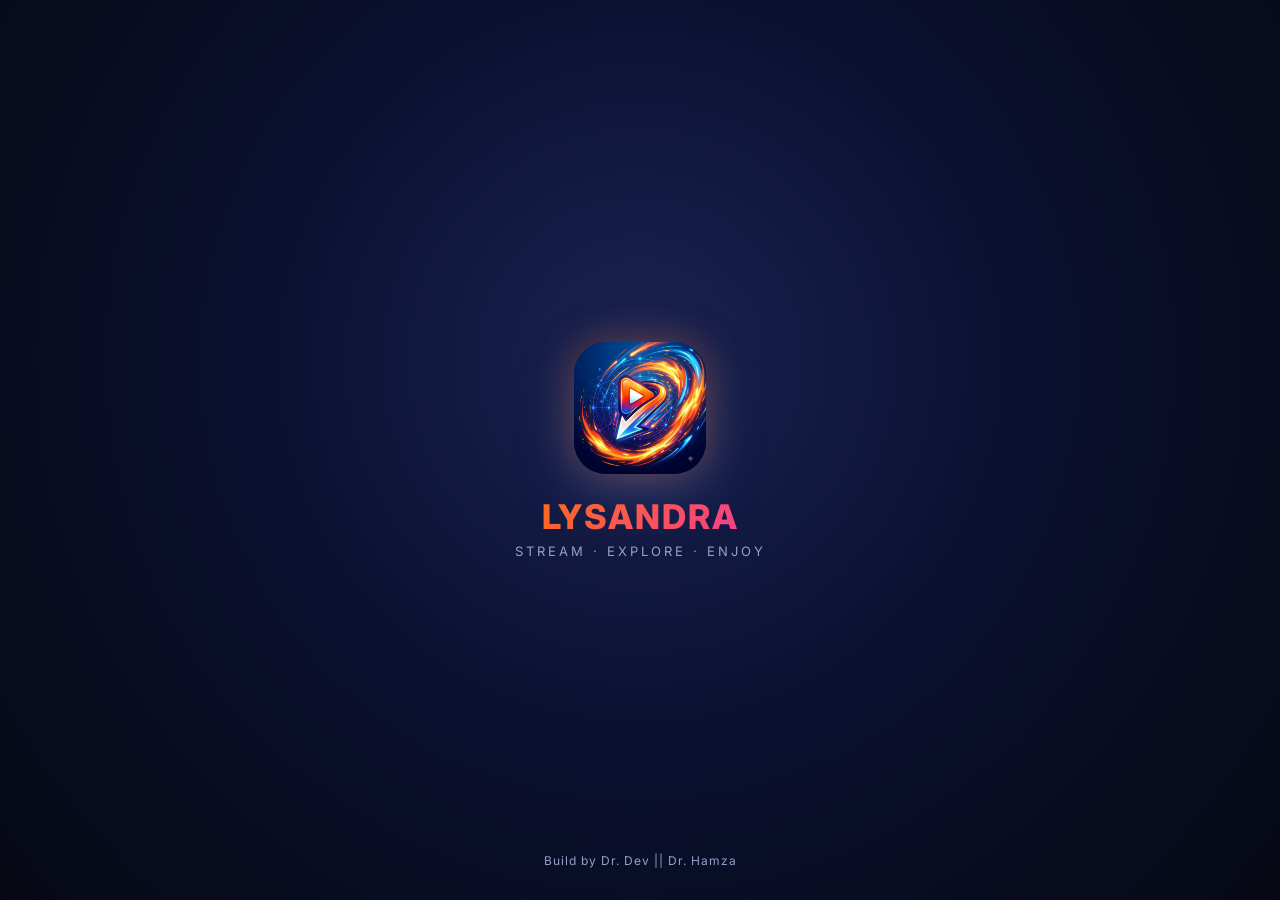
==== frontend/index.html @ d31586c7 "Move frontend and backend folders to root directory" ====
<!DOCTYPE html>
<html lang="en">
<head>
  <meta charset="UTF-8" />
  <meta name="viewport" content="width=device-width, initial-scale=1, viewport-fit=cover" />
  <meta name="theme-color" content="#060913" />
  <meta name="description" content="Lysandra — Stream movies and series in HD." />
  <title>Lysandra</title>
  <link rel="icon" href="assets/icon.png" />
  <link rel="preconnect" href="https://fonts.googleapis.com" />
  <link rel="preconnect" href="https://fonts.gstatic.com" crossorigin />
  <link href="https://fonts.googleapis.com/css2?family=Inter:wght@400;500;600;700;800&display=swap" rel="stylesheet" />
  <link rel="stylesheet" href="css/main.css" />
</head>
<body>

  <!-- ========== SPLASH ========== -->
  <div id="splash">
    <img class="splash-logo" src="assets/icon.png" alt="Lysandra" />
    <div class="splash-name">LYSANDRA</div>
    <div class="splash-tagline">Stream · Explore · Enjoy</div>
    <div class="splash-builder">Build by Dr. Dev || Dr. Hamza</div>
  </div>

  <!-- ========== TOP BAR ========== -->
  <header id="topbar">
    <button class="icon-btn" id="btnMenu" aria-label="Menu">
      <svg viewBox="0 0 24 24" fill="none" stroke="currentColor" stroke-width="2" stroke-linecap="round"><path d="M3 6h18M3 12h18M3 18h18"/></svg>
    </button>
    <div class="brand">LYSANDRA</div>
    <div class="spacer"></div>
    <div id="searchWrap">
      <svg class="search-icon" viewBox="0 0 24 24" fill="none" stroke="currentColor" stroke-width="2" stroke-linecap="round"><circle cx="11" cy="11" r="7"/><path d="m21 21-4.3-4.3"/></svg>
      <input id="searchInput" type="search" placeholder="Search movies, series…" autocomplete="off" />
    </div>
  </header>

  <!-- ========== DRAWER ========== -->
  <div id="drawerBackdrop"></div>
  <aside id="drawer" aria-hidden="true">
    <div class="drawer-head">
      <img src="assets/icon.png" alt="Lysandra" />
      <div>
        <div class="title">Lysandra</div>
        <div class="sub">PREMIUM STREAMING</div>
      </div>
    </div>
    <nav class="drawer-nav" id="drawerNav"><!-- filled by drawer.js --></nav>
    <div class="drawer-foot" id="drawerFoot"></div>
  </aside>

  <!-- ========== MAIN ========== -->
  <main>
    <section id="carouselSection">
      <div class="carousel-track" id="carouselTrack"></div>
    </section>

    <section>
      <div class="tabs" id="tabs">
        <button class="tab active" data-kind="bollywood">Bollywood</button>
        <button class="tab" data-kind="hollywood">Hollywood</button>
        <button class="tab" data-kind="serials">Series</button>
      </div>
      <div class="section-title" id="sectionTitle">Bollywood</div>
      <div class="grid" id="grid"></div>
      <div class="loader hidden" id="loader"></div>
      <div id="sentinel" style="height:1px;"></div>
    </section>

    <footer>
      <div class="brand-line">Build by Dr. Dev || Dr. Hamza</div>
      <div id="footerCopy"></div>
    </footer>
  </main>

  <!-- ========== MODALS ========== -->
  <div id="modalBackdrop"></div>

  <div id="detailModal" role="dialog" aria-modal="true">
    <div class="detail-hero">
      <img id="dmPoster" alt="" />
      <button class="detail-close" id="dmClose" aria-label="Close">
        <svg viewBox="0 0 24 24" fill="none" stroke="currentColor" stroke-width="2" stroke-linecap="round"><path d="M6 6l12 12M18 6 6 18"/></svg>
      </button>
    </div>
    <div class="detail-body">
      <div class="detail-title" id="dmTitle"></div>
      <div class="detail-meta" id="dmMeta"></div>
      <div class="detail-desc" id="dmDesc"></div>
      <button class="play-btn" id="dmPlay">
        <svg viewBox="0 0 24 24" fill="currentColor"><path d="M8 5v14l11-7z"/></svg>
        Play Now
      </button>
    </div>
  </div>

  <div id="formatDialog" role="dialog" aria-modal="true">
    <div class="dialog-head">
      <div class="title">Select Player</div>
      <button class="icon-btn" id="fmClose" aria-label="Close">
        <svg viewBox="0 0 24 24" fill="none" stroke="currentColor" stroke-width="2" stroke-linecap="round"><path d="M6 6l12 12M18 6 6 18"/></svg>
      </button>
    </div>
    <div class="dialog-body" id="fmList"></div>
  </div>

  <div id="playerModal" aria-hidden="true">
    <button class="player-close" id="pmClose" aria-label="Close">
      <svg viewBox="0 0 24 24" fill="none" stroke="currentColor" stroke-width="2" stroke-linecap="round"><path d="M6 6l12 12M18 6 6 18"/></svg>
    </button>
    <div id="pmHost" style="width:100%;height:100%;"></div>
  </div>

  <div id="pageView" aria-hidden="true">
    <div class="page-content" id="pageContent"></div>
  </div>

  <div id="dialogLayer"></div>
  <div id="toast"></div>

  <!-- ========== SCRIPTS ========== -->
  <script src="config.js"></script>
  <script src="js/session.js"></script>
  <script src="js/api.js"></script>
  <script src="js/history.js"></script>
  <script src="js/drawer.js"></script>
  <script src="js/splash.js"></script>
  <script src="js/carousel.js"></script>
  <script src="js/tabs.js"></script>
  <script src="js/movie.js"></script>
  <script src="js/player.js"></script>
  <script src="js/search.js"></script>
  <script src="js/pages.js"></script>
  <script src="js/dialogs.js"></script>
  <script src="js/main.js"></script>
</body>
</html>
---- frontend/css/main.css ----
/* ============================================================
   LYSANDRA — main.css
   Palette derived from assets/icon.png:
     bg        #060913 → #0B1030
     blue      #3B82F6
     orange    #FF6B1A
     spark     #FFD166
     hot-pink  #F43F8E
   ============================================================ */

:root {
  --bg-0: #060913;
  --bg-1: #0B1030;
  --bg-2: #131A3D;
  --card: rgba(255, 255, 255, 0.04);
  --card-border: rgba(255, 255, 255, 0.08);
  --text: #EDF1FF;
  --text-dim: #94A0C7;
  --blue: #3B82F6;
  --orange: #FF6B1A;
  --spark: #FFD166;
  --pink: #F43F8E;
  --grad-hot: linear-gradient(135deg, #FF6B1A 0%, #F43F8E 100%);
  --grad-cool: linear-gradient(135deg, #3B82F6 0%, #8B5CF6 100%);
  --radius: 16px;
  --radius-lg: 22px;
  --shadow-glow: 0 0 40px rgba(255, 107, 26, 0.35);
  --font: "Inter", -apple-system, "Segoe UI", Roboto, sans-serif;
}

@media (prefers-reduced-motion: reduce) {
  * { animation-duration: 0.001ms !important; transition-duration: 0.001ms !important; }
}

* { box-sizing: border-box; }

html, body {
  margin: 0; padding: 0;
  background: radial-gradient(1200px 800px at 70% -10%, #1A2352 0%, var(--bg-1) 45%, var(--bg-0) 100%) fixed;
  color: var(--text);
  font-family: var(--font);
  -webkit-font-smoothing: antialiased;
  min-height: 100%;
  overflow-x: hidden;
}

a { color: var(--spark); text-decoration: none; }
button { font-family: inherit; cursor: pointer; border: none; background: none; color: inherit; }
img { display: block; max-width: 100%; }

/* ---------- Scrollbar ---------- */
::-webkit-scrollbar { width: 8px; height: 8px; }
::-webkit-scrollbar-thumb { background: rgba(255,255,255,0.12); border-radius: 8px; }
::-webkit-scrollbar-thumb:hover { background: rgba(255,255,255,0.2); }

/* ---------- Utility ---------- */
.hidden { display: none !important; }
.container { width: 100%; max-width: 1400px; margin: 0 auto; padding: 0 16px; }
.glass {
  background: var(--card);
  border: 1px solid var(--card-border);
  backdrop-filter: blur(18px);
  -webkit-backdrop-filter: blur(18px);
}

/* ============================================================
   SPLASH
   ============================================================ */
#splash {
  position: fixed; inset: 0; z-index: 9999;
  display: flex; flex-direction: column; align-items: center; justify-content: center;
  background: radial-gradient(circle at 50% 40%, #1A2352 0%, var(--bg-1) 45%, var(--bg-0) 100%);
  transition: opacity 0.6s ease, visibility 0.6s ease;
}
#splash.fade-out { opacity: 0; visibility: hidden; }

.splash-logo {
  width: 132px; height: 132px; border-radius: 32px;
  box-shadow: var(--shadow-glow), 0 20px 60px rgba(59,130,246,0.25);
  animation: splashPop 1.1s cubic-bezier(.2,.9,.25,1.2) forwards, float 3.2s ease-in-out 1.1s infinite;
  transform: scale(0.4); opacity: 0;
}
@keyframes splashPop {
  0% { transform: scale(0.4); opacity: 0; }
  60% { transform: scale(1.06); opacity: 1; }
  100% { transform: scale(1); opacity: 1; }
}
@keyframes float {
  0%,100% { transform: translateY(0); }
  50% { transform: translateY(-8px); }
}

.splash-name {
  margin-top: 22px;
  font-size: 34px; font-weight: 800; letter-spacing: 2px;
  background: var(--grad-hot);
  -webkit-background-clip: text; background-clip: text;
  color: transparent;
  opacity: 0; animation: fadeUp .6s .5s forwards;
}
.splash-tagline {
  margin-top: 6px; color: var(--text-dim); font-size: 13px; letter-spacing: 3px; text-transform: uppercase;
  opacity: 0; animation: fadeUp .6s .7s forwards;
}
.splash-builder {
  position: absolute; bottom: 32px;
  color: var(--text-dim); font-size: 12px; letter-spacing: 1px;
  opacity: 0; animation: fadeUp .6s 1s forwards;
}
@keyframes fadeUp { from { opacity: 0; transform: translateY(8px);} to { opacity: 1; transform: translateY(0);} }

/* ============================================================
   TOP BAR
   ============================================================ */
#topbar {
  position: fixed; top: 0; left: 0; right: 0; height: 58px; z-index: 100;
  display: flex; align-items: center; gap: 12px; padding: 0 14px;
  background: rgba(6, 9, 19, 0.65);
  backdrop-filter: blur(18px);
  -webkit-backdrop-filter: blur(18px);
  border-bottom: 1px solid rgba(255,255,255,0.05);
  transform: translateY(-100%);
  transition: transform .35s ease;
}
#topbar.show { transform: translateY(0); }
#topbar .brand { font-weight: 800; letter-spacing: 1px;
  background: var(--grad-hot); -webkit-background-clip: text; background-clip: text; color: transparent; }
#topbar .spacer { flex: 1; }

.icon-btn {
  width: 40px; height: 40px; border-radius: 12px;
  display: grid; place-items: center;
  background: rgba(255,255,255,0.05);
  border: 1px solid rgba(255,255,255,0.07);
  transition: background .2s;
}
.icon-btn:hover { background: rgba(255,255,255,0.1); }
.icon-btn svg { width: 20px; height: 20px; }

/* Search in topbar */
#searchWrap { flex: 1; max-width: 480px; position: relative; }
#searchInput {
  width: 100%; height: 40px; padding: 0 40px 0 40px;
  border-radius: 12px;
  background: rgba(255,255,255,0.05);
  border: 1px solid rgba(255,255,255,0.07);
  color: var(--text); font-size: 14px; outline: none;
  transition: border-color .2s, background .2s;
}
#searchInput:focus { border-color: var(--orange); background: rgba(255,255,255,0.08); }
#searchWrap .search-icon {
  position: absolute; left: 12px; top: 50%; transform: translateY(-50%);
  width: 18px; height: 18px; color: var(--text-dim);
}

/* ============================================================
   DRAWER
   ============================================================ */
#drawerBackdrop {
  position: fixed; inset: 0; z-index: 200;
  background: rgba(0,0,0,0.55);
  opacity: 0; visibility: hidden; transition: opacity .3s, visibility .3s;
}
#drawerBackdrop.open { opacity: 1; visibility: visible; }

#drawer {
  position: fixed; top: 0; left: 0; bottom: 0; z-index: 201;
  width: min(320px, 84vw);
  background: linear-gradient(180deg, #0B1030 0%, #060913 100%);
  border-right: 1px solid rgba(255,255,255,0.06);
  transform: translateX(-100%);
  transition: transform .35s cubic-bezier(.2,.9,.25,1);
  display: flex; flex-direction: column;
}
#drawer.open { transform: translateX(0); }

.drawer-head {
  padding: 22px 20px; display: flex; align-items: center; gap: 12px;
  border-bottom: 1px solid rgba(255,255,255,0.05);
}
.drawer-head img { width: 44px; height: 44px; border-radius: 12px; }
.drawer-head .title { font-weight: 700; font-size: 18px; }
.drawer-head .sub { color: var(--text-dim); font-size: 11px; letter-spacing: 1px; }

.drawer-nav { flex: 1; overflow-y: auto; padding: 12px 8px; }
.drawer-nav .item {
  display: flex; align-items: center; gap: 14px;
  padding: 12px 14px; border-radius: 12px;
  color: var(--text); font-size: 15px;
  transition: background .2s, transform .2s;
}
.drawer-nav .item:hover { background: rgba(255,255,255,0.06); transform: translateX(2px); }
.drawer-nav .item svg { width: 20px; height: 20px; color: var(--text-dim); flex-shrink: 0; }
.drawer-nav .item.highlight {
  background: linear-gradient(90deg, rgba(255,107,26,0.16), rgba(244,63,142,0.08));
  border: 1px solid rgba(255,107,26,0.28);
}
.drawer-nav .item.highlight svg { color: var(--orange); }
.drawer-nav .divider {
  height: 1px; background: rgba(255,255,255,0.05); margin: 8px 12px;
}
.drawer-foot {
  padding: 16px 20px; border-top: 1px solid rgba(255,255,255,0.05);
  color: var(--text-dim); font-size: 11px; line-height: 1.5;
}

/* ============================================================
   MAIN LAYOUT
   ============================================================ */
main { padding-top: 58px; padding-bottom: 90px; min-height: 100vh; }

#carouselSection { padding: 16px 0 8px; transition: opacity .3s; }

/* Carousel — auto-scroll, click-to-open, sticky on scroll */
.carousel-track {
  display: flex; gap: 12px; overflow-x: auto;
  scroll-snap-type: x mandatory;
  scroll-behavior: smooth;
  padding: 6px 16px 16px;
  scrollbar-width: none;
}
.carousel-track::-webkit-scrollbar { display: none; }

.carousel-slide {
  flex: 0 0 auto; width: 320px; height: 180px;
  border-radius: var(--radius-lg); overflow: hidden;
  scroll-snap-align: center; cursor: pointer; position: relative;
  border: 1px solid rgba(255,255,255,0.06);
  box-shadow: 0 12px 30px rgba(0,0,0,0.35);
  transition: transform .35s ease, box-shadow .35s ease;
}
.carousel-slide:hover { transform: scale(1.03); box-shadow: 0 16px 40px rgba(255,107,26,0.25); }
.carousel-slide img { width: 100%; height: 100%; object-fit: cover; }
.carousel-slide::after {
  content: ""; position: absolute; inset: 0;
  background: linear-gradient(180deg, transparent 40%, rgba(6,9,19,0.85) 100%);
  pointer-events: none;
}
@media (max-width: 640px) {
  .carousel-slide { width: 84vw; height: 46vw; max-height: 220px; }
}

/* Sticky state: shrink into a slim bar just below the topbar */
#carouselSection.sticky {
  position: fixed; top: 58px; left: 0; right: 0; z-index: 90;
  background: rgba(6,9,19,0.72);
  backdrop-filter: blur(16px);
  -webkit-backdrop-filter: blur(16px);
  border-bottom: 1px solid rgba(255,255,255,0.06);
  padding: 8px 0;
  transform: translateY(0);
  animation: slideDown .3s ease;
}
#carouselSection.sticky .carousel-track { padding: 0 16px; }
#carouselSection.sticky .carousel-slide { width: 220px; height: 110px; }
@keyframes slideDown { from { transform: translateY(-12px); opacity: 0; } to { transform: translateY(0); opacity: 1; } }

/* ---------- Tabs ---------- */
.tabs {
  display: flex; gap: 8px; padding: 6px 16px 12px;
  overflow-x: auto; scrollbar-width: none;
}
.tabs::-webkit-scrollbar { display: none; }
.tab {
  padding: 9px 18px; border-radius: 999px;
  background: rgba(255,255,255,0.05);
  border: 1px solid rgba(255,255,255,0.07);
  font-size: 13px; font-weight: 600; letter-spacing: 0.3px;
  white-space: nowrap; transition: all .25s;
}
.tab:hover { background: rgba(255,255,255,0.09); }
.tab.active {
  background: var(--grad-hot); border-color: transparent; color: #fff;
  box-shadow: 0 8px 20px rgba(255,107,26,0.35);
}

/* ---------- Grid ---------- */
.section-title {
  padding: 4px 16px 8px;
  font-size: 15px; font-weight: 700; letter-spacing: 0.4px;
  color: var(--text); opacity: 0.9;
}
.grid {
  display: grid; gap: 12px; padding: 0 16px 24px;
  grid-template-columns: repeat(auto-fill, minmax(140px, 1fr));
}
@media (min-width: 640px) { .grid { grid-template-columns: repeat(auto-fill, minmax(160px, 1fr)); } }
@media (min-width: 1024px) { .grid { grid-template-columns: repeat(auto-fill, minmax(180px, 1fr)); } }

.card {
  position: relative; border-radius: var(--radius); overflow: hidden;
  background: var(--card); border: 1px solid var(--card-border);
  transition: transform .25s, box-shadow .25s, border-color .25s;
  cursor: pointer; animation: cardIn .35s ease both;
}
@keyframes cardIn { from { opacity: 0; transform: translateY(10px); } to { opacity: 1; transform: none; } }
.card:hover { transform: translateY(-4px); border-color: rgba(255,107,26,0.45); box-shadow: 0 16px 32px rgba(0,0,0,0.5); }

.card-poster { position: relative; aspect-ratio: 2/3; overflow: hidden; background: #0f1533; }
.card-poster img { width: 100%; height: 100%; object-fit: cover; transition: transform .35s; }
.card:hover .card-poster img { transform: scale(1.06); }

.card-rating {
  position: absolute; top: 8px; right: 8px;
  padding: 3px 8px; border-radius: 999px;
  background: rgba(6,9,19,0.75); backdrop-filter: blur(6px);
  font-size: 11px; font-weight: 700; color: var(--spark);
  display: flex; align-items: center; gap: 3px;
}
.card-rating svg { width: 11px; height: 11px; }

.card-meta { padding: 8px 10px 10px; }
.card-title {
  font-size: 13px; font-weight: 600; line-height: 1.25;
  display: -webkit-box; -webkit-line-clamp: 2; -webkit-box-orient: vertical;
  overflow: hidden; min-height: 33px;
}
.card-year { font-size: 11px; color: var(--text-dim); margin-top: 3px; }

/* Skeleton */
.skeleton {
  background: linear-gradient(90deg, rgba(255,255,255,0.03) 0%, rgba(255,255,255,0.08) 50%, rgba(255,255,255,0.03) 100%);
  background-size: 200% 100%; animation: shimmer 1.4s infinite;
  border-radius: var(--radius);
}
@keyframes shimmer { 0% { background-position: 200% 0; } 100% { background-position: -200% 0; } }
.skeleton.card-sk { aspect-ratio: 2/3; }

/* ============================================================
   MODAL / DETAIL
   ============================================================ */
#modalBackdrop {
  position: fixed; inset: 0; z-index: 300;
  background: rgba(0,0,0,0.75);
  opacity: 0; visibility: hidden; transition: opacity .3s, visibility .3s;
}
#modalBackdrop.open { opacity: 1; visibility: visible; }

#detailModal {
  position: fixed; z-index: 301;
  left: 50%; top: 50%; transform: translate(-50%, -50%) scale(0.94);
  width: min(920px, 94vw); max-height: 92vh; overflow-y: auto;
  border-radius: var(--radius-lg);
  background: linear-gradient(180deg, #0B1030 0%, #060913 100%);
  border: 1px solid rgba(255,255,255,0.08);
  opacity: 0; visibility: hidden;
  transition: opacity .3s, transform .3s, visibility .3s;
}
#detailModal.open { opacity: 1; visibility: visible; transform: translate(-50%, -50%) scale(1); }

.detail-hero { position: relative; aspect-ratio: 16/8; overflow: hidden; border-radius: var(--radius-lg) var(--radius-lg) 0 0; }
.detail-hero img { width: 100%; height: 100%; object-fit: cover; }
.detail-hero::after {
  content: ""; position: absolute; inset: 0;
  background: linear-gradient(180deg, transparent 30%, rgba(6,9,19,0.95) 100%);
}
.detail-close {
  position: absolute; top: 12px; right: 12px; z-index: 2;
  width: 36px; height: 36px; border-radius: 10px;
  background: rgba(0,0,0,0.55); display: grid; place-items: center;
}
.detail-body { padding: 18px 22px 26px; }
.detail-title { font-size: 24px; font-weight: 800; letter-spacing: 0.3px; }
.detail-meta { display: flex; gap: 10px; flex-wrap: wrap; margin-top: 8px; color: var(--text-dim); font-size: 12px; }
.detail-meta .chip {
  padding: 4px 10px; border-radius: 999px; background: rgba(255,255,255,0.06);
  border: 1px solid rgba(255,255,255,0.06);
}
.detail-desc { margin-top: 14px; color: #C7CFE9; font-size: 14px; line-height: 1.6; }

.play-btn {
  margin-top: 18px;
  display: inline-flex; align-items: center; gap: 10px;
  padding: 12px 26px; border-radius: 999px;
  background: var(--grad-hot); color: #fff; font-weight: 700; letter-spacing: 0.4px;
  box-shadow: 0 10px 26px rgba(255,107,26,0.4);
  transition: transform .2s, box-shadow .2s;
}
.play-btn:hover { transform: translateY(-2px); box-shadow: 0 14px 30px rgba(255,107,26,0.55); }
.play-btn svg { width: 18px; height: 18px; }

/* ---------- Player format picker ---------- */
#formatDialog {
  position: fixed; z-index: 401;
  left: 50%; top: 50%; transform: translate(-50%, -50%) scale(0.94);
  width: min(440px, 92vw);
  border-radius: var(--radius-lg);
  background: #0B1030; border: 1px solid rgba(255,255,255,0.08);
  opacity: 0; visibility: hidden; transition: all .25s;
}
#formatDialog.open { opacity: 1; visibility: visible; transform: translate(-50%, -50%) scale(1); }
.format-item {
  display: flex; align-items: center; justify-content: space-between;
  padding: 14px 18px; border-radius: 14px;
  background: rgba(255,255,255,0.04); border: 1px solid rgba(255,255,255,0.06);
  margin-bottom: 10px; cursor: pointer; transition: all .2s;
}
.format-item:hover { background: rgba(255,255,255,0.08); border-color: rgba(255,107,26,0.4); }
.format-badge {
  font-size: 10px; padding: 3px 8px; border-radius: 999px; font-weight: 700;
  background: var(--grad-cool); color: #fff; letter-spacing: 0.6px;
}
.format-badge.m3u8 { background: var(--grad-hot); }

/* ---------- Player fullscreen ---------- */
#playerModal {
  position: fixed; inset: 0; z-index: 500;
  background: #000; display: flex; align-items: center; justify-content: center;
  opacity: 0; visibility: hidden; transition: opacity .3s, visibility .3s;
}
#playerModal.open { opacity: 1; visibility: visible; }
#playerModal video, #playerModal iframe {
  width: 100%; height: 100%; border: 0; background: #000;
}
.player-close {
  position: absolute; top: 14px; right: 14px; z-index: 2;
  width: 42px; height: 42px; border-radius: 12px;
  background: rgba(255,255,255,0.1); backdrop-filter: blur(8px);
  display: grid; place-items: center; color: #fff;
}

/* ============================================================
   PAGE VIEW (privacy, terms, etc.)
   ============================================================ */
#pageView {
  position: fixed; inset: 58px 0 0 0; z-index: 150;
  background: radial-gradient(1000px 600px at 60% 0%, #1A2352 0%, var(--bg-1) 55%, var(--bg-0) 100%);
  overflow-y: auto;
  transform: translateY(100%);
  transition: transform .4s cubic-bezier(.2,.9,.25,1);
}
#pageView.open { transform: translateY(0); }
.page-content {
  max-width: 780px; margin: 0 auto; padding: 30px 22px 80px;
  line-height: 1.75; color: #D6DCF0; font-size: 15px;
}
.page-content h1, .page-content h2, .page-content h3 { color: #fff; letter-spacing: 0.3px; }
.page-content h1 { font-size: 26px; margin: 4px 0 16px; }
.page-content h2 { font-size: 20px; margin: 24px 0 10px; }
.page-content p { margin: 10px 0; }
.page-content a { color: var(--spark); }
.page-content code {
  background: rgba(255,255,255,0.08); padding: 2px 6px; border-radius: 6px;
  font-size: 13px;
}

/* About Developer */
.about-hero { display: flex; flex-direction: column; align-items: center; padding: 10px 0 24px; }
.about-hero img { width: 132px; height: 132px; border-radius: 50%; border: 3px solid rgba(255,107,26,0.4); box-shadow: var(--shadow-glow); }
.about-hero h1 { margin-top: 14px; font-size: 22px; }
.about-hero .role { color: var(--text-dim); font-size: 13px; margin-top: 4px; }
.hire-btn {
  margin-top: 18px; padding: 12px 28px; border-radius: 999px;
  background: var(--grad-hot); color: #fff; font-weight: 700;
  box-shadow: 0 10px 24px rgba(255,107,26,0.35);
}
.about-skills { display: flex; flex-wrap: wrap; gap: 8px; justify-content: center; margin-top: 16px; }
.about-skills .chip {
  padding: 6px 14px; border-radius: 999px; font-size: 12px; font-weight: 600;
  background: rgba(59,130,246,0.15); border: 1px solid rgba(59,130,246,0.35);
  color: #A9C5FF;
}

/* ============================================================
   DIALOG (from backend)
   ============================================================ */
#dialogLayer {
  position: fixed; inset: 0; z-index: 600; pointer-events: none;
}
.dialog-box {
  position: absolute; left: 50%; top: 50%; transform: translate(-50%, -50%) scale(0.94);
  width: min(480px, 92vw); max-height: 80vh; overflow-y: auto;
  border-radius: var(--radius-lg);
  background: linear-gradient(180deg, #101637 0%, #070B1A 100%);
  border: 1px solid rgba(255,255,255,0.1);
  box-shadow: 0 30px 80px rgba(0,0,0,0.7);
  opacity: 0; transition: opacity .25s, transform .25s;
  pointer-events: auto;
}
.dialog-box.open { opacity: 1; transform: translate(-50%, -50%) scale(1); }
.dialog-head {
  display: flex; justify-content: space-between; align-items: center;
  padding: 14px 18px; border-bottom: 1px solid rgba(255,255,255,0.06);
}
.dialog-head .title { font-weight: 700; letter-spacing: 0.3px; }
.dialog-body { padding: 18px; font-size: 14px; line-height: 1.6; color: #D6DCF0; }
.dialog-body img { border-radius: 12px; margin: 0 auto; }
.dialog-foot { padding: 0 18px 18px; display: flex; gap: 10px; justify-content: flex-end; }

/* ============================================================
   FOOTER
   ============================================================ */
footer {
  padding: 28px 16px 40px; text-align: center;
  color: var(--text-dim); font-size: 12px; line-height: 1.7;
  border-top: 1px solid rgba(255,255,255,0.05);
}
footer .brand-line { margin-bottom: 6px;
  background: var(--grad-hot); -webkit-background-clip: text; background-clip: text; color: transparent; font-weight: 700; }

/* ============================================================
   TOAST
   ============================================================ */
#toast {
  position: fixed; bottom: 30px; left: 50%; transform: translateX(-50%) translateY(20px);
  z-index: 900; padding: 12px 22px; border-radius: 999px;
  background: rgba(6,9,19,0.92); border: 1px solid rgba(255,107,26,0.4);
  color: #fff; font-size: 13px; letter-spacing: 0.3px;
  opacity: 0; transition: opacity .25s, transform .25s;
  pointer-events: none; max-width: 90vw; text-align: center;
}
#toast.show { opacity: 1; transform: translateX(-50%) translateY(0); }

/* ============================================================
   LOADER
   ============================================================ */
.loader {
  width: 22px; height: 22px; border-radius: 50%;
  border: 2px solid rgba(255,255,255,0.2);
  border-top-color: var(--orange);
  animation: spin 0.8s linear infinite;
  margin: 24px auto;
}
@keyframes spin { to { transform: rotate(360deg); } }
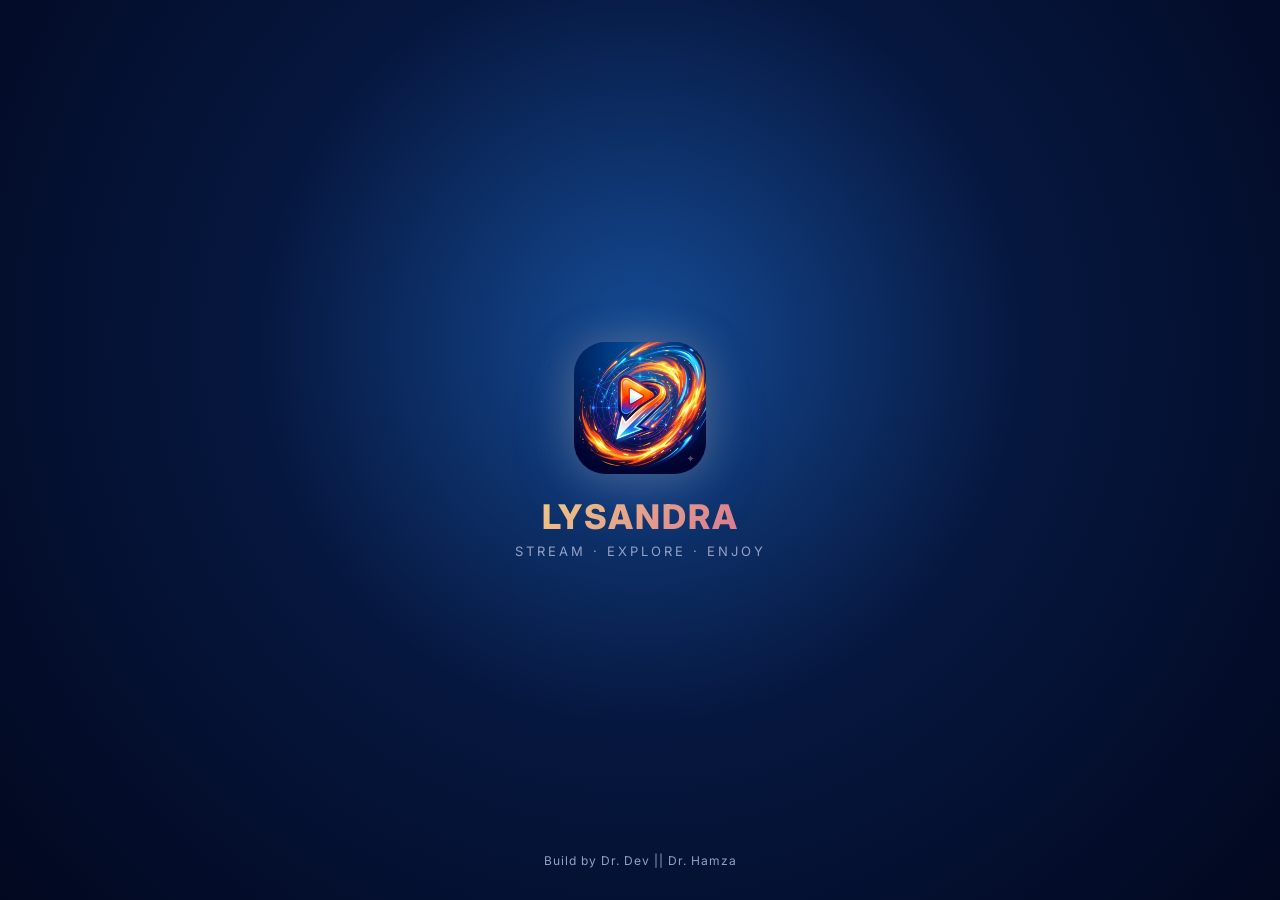
==== commit 16a354cd: "Fix nested frontend folder structure" ====
--- a/frontend/index.html
+++ b/frontend/index.html
@@ -6,17 +6,18 @@
   <meta name="theme-color" content="#060913" />
   <meta name="description" content="Lysandra — Stream movies and series in HD." />
   <title>Lysandra</title>
-  <link rel="icon" href="assets/icon.png" />
+  <link rel="icon" href="assets/icon-96.png" />
   <link rel="preconnect" href="https://fonts.googleapis.com" />
   <link rel="preconnect" href="https://fonts.gstatic.com" crossorigin />
   <link href="https://fonts.googleapis.com/css2?family=Inter:wght@400;500;600;700;800&display=swap" rel="stylesheet" />
   <link rel="stylesheet" href="css/main.css" />
+  <link rel="stylesheet" href="css/v2.css" />
 </head>
 <body>
 
   <!-- ========== SPLASH ========== -->
   <div id="splash">
-    <img class="splash-logo" src="assets/icon.png" alt="Lysandra" />
+    <img class="splash-logo" src="assets/icon-256.png" alt="Lysandra" />
     <div class="splash-name">LYSANDRA</div>
     <div class="splash-tagline">Stream · Explore · Enjoy</div>
     <div class="splash-builder">Build by Dr. Dev || Dr. Hamza</div>
@@ -39,7 +40,7 @@
   <div id="drawerBackdrop"></div>
   <aside id="drawer" aria-hidden="true">
     <div class="drawer-head">
-      <img src="assets/icon.png" alt="Lysandra" />
+      <img src="assets/icon-256.png" alt="Lysandra" />
       <div>
         <div class="title">Lysandra</div>
         <div class="sub">PREMIUM STREAMING</div>
@@ -53,7 +54,9 @@
   <main>
     <section id="carouselSection">
       <div class="carousel-track" id="carouselTrack"></div>
+      <div class="carousel-dots" id="carouselDots"></div>
     </section>
+    <div class="ad-slot"></div>
 
     <section>
       <div class="tabs" id="tabs">
@@ -67,9 +70,24 @@
       <div id="sentinel" style="height:1px;"></div>
     </section>
 
-    <footer>
-      <div class="brand-line">Build by Dr. Dev || Dr. Hamza</div>
-      <div id="footerCopy"></div>
+    <div class="ad-slot"></div>
+    <footer class="site-footer">
+      <div class="ft-brand">
+        <img src="assets/icon-96.png" alt="" />
+        <div><div class="ft-name">Lysandra</div><div class="ft-tag">Stream · Explore · Enjoy</div></div>
+      </div>
+      <nav class="ft-links">
+        <button data-page="privacy">Privacy Policy</button>
+        <button data-page="terms">Terms &amp; Conditions</button>
+        <button data-page="dmca">DMCA</button>
+        <button data-page="support">Support</button>
+        <button data-page="about">About Developer</button>
+        <button data-page="telegram">Join Telegram</button>
+      </nav>
+      <div class="ft-bar">
+        <div class="ft-credit">Build by Dr. Dev || Dr. Hamza</div>
+        <div id="footerCopy"></div>
+      </div>
     </footer>
   </main>
 
@@ -77,20 +95,22 @@
   <div id="modalBackdrop"></div>
 
   <div id="detailModal" role="dialog" aria-modal="true">
-    <div class="detail-hero">
-      <img id="dmPoster" alt="" />
-      <button class="detail-close" id="dmClose" aria-label="Close">
-        <svg viewBox="0 0 24 24" fill="none" stroke="currentColor" stroke-width="2" stroke-linecap="round"><path d="M6 6l12 12M18 6 6 18"/></svg>
-      </button>
-    </div>
-    <div class="detail-body">
-      <div class="detail-title" id="dmTitle"></div>
-      <div class="detail-meta" id="dmMeta"></div>
-      <div class="detail-desc" id="dmDesc"></div>
-      <button class="play-btn" id="dmPlay">
-        <svg viewBox="0 0 24 24" fill="currentColor"><path d="M8 5v14l11-7z"/></svg>
-        Play Now
-      </button>
+    <div class="detail-bg" id="dmBg"></div>
+    <button class="detail-close" id="dmClose" aria-label="Close">
+      <svg viewBox="0 0 24 24" fill="none" stroke="currentColor" stroke-width="2" stroke-linecap="round"><path d="M6 6l12 12M18 6 6 18"/></svg>
+    </button>
+    <div class="detail-grid">
+      <div class="detail-poster"><img id="dmPoster" alt="" /></div>
+      <div class="detail-body">
+        <div class="detail-title" id="dmTitle"></div>
+        <div class="detail-meta" id="dmMeta"></div>
+        <div class="detail-desc" id="dmDesc"></div>
+        <button class="play-btn" id="dmPlay">
+          <svg viewBox="0 0 24 24" fill="currentColor"><path d="M8 5v14l11-7z"/></svg>
+          Play Now
+        </button>
+        <div class="ad-slot"></div>
+      </div>
     </div>
   </div>
 
@@ -102,6 +122,7 @@
       </button>
     </div>
     <div class="dialog-body" id="fmList"></div>
+    <div class="ad-slot"></div>
   </div>
 
   <div id="playerModal" aria-hidden="true">
@@ -113,6 +134,7 @@
 
   <div id="pageView" aria-hidden="true">
     <div class="page-content" id="pageContent"></div>
+    <div class="ad-slot"></div>
   </div>
 
   <div id="dialogLayer"></div>
@@ -120,8 +142,10 @@
 
   <!-- ========== SCRIPTS ========== -->
   <script src="config.js"></script>
+  <script src="js/util.js"></script>
   <script src="js/session.js"></script>
   <script src="js/api.js"></script>
+  <script src="js/ads.js"></script>
   <script src="js/history.js"></script>
   <script src="js/drawer.js"></script>
   <script src="js/splash.js"></script>
--- a/frontend/css/v2.css
+++ b/frontend/css/v2.css
@@ -0,0 +1,90 @@
+/* LYSANDRA v2 — palette sampled from icon.png: deep navy #02164c, royal blue #154b95, plum #402356, rose #99505c, sand #d9d7a6 */
+:root{--bg-0:#02081f;--bg-1:#06173f;--bg-2:#0d2459;--blue:#3b8cf0;--orange:#e9b872;--spark:#f3dfa2;--pink:#c4607c;
+--grad-hot:linear-gradient(135deg,#f0c985 0%,#d9788f 100%);--grad-cool:linear-gradient(135deg,#154b95 0%,#402356 100%);
+--shadow-glow:0 0 44px rgba(233,184,114,.28);--ink:#0a1030}
+html,body,.admin-body{background:radial-gradient(1100px 700px at 80% -10%,#154b95 0%,transparent 60%),radial-gradient(900px 600px at 0% 100%,rgba(64,35,86,.6),transparent 60%),linear-gradient(180deg,#06173f,#02081f) fixed}
+#splash{background:radial-gradient(circle at 50% 38%,#154b95 0%,#06173f 45%,#02081f 100%)}
+.tab.active,.play-btn,.hire-btn,.btn-primary{color:var(--ink);box-shadow:0 10px 26px rgba(217,120,143,.32)}
+.splash-name,#topbar .brand,footer .brand-line{background:var(--grad-hot);-webkit-background-clip:text;background-clip:text;color:transparent}
+#topbar{background:rgba(2,8,31,.7)}
+#searchInput:focus{border-color:var(--orange)}
+.card:hover{border-color:rgba(233,184,114,.5)}
+.drawer-nav .item.highlight{background:linear-gradient(90deg,rgba(233,184,114,.16),rgba(196,96,124,.08));border-color:rgba(233,184,114,.35)}
+.drawer-nav .item.highlight svg,.drawer-nav .item.current svg{color:var(--orange)}
+.drawer-nav .item.current{background:rgba(255,255,255,.08)}
+/* carousel: image only, scrolls away with the page, re-enters with an animation */
+.carousel-slide::after{display:none}
+.carousel-slide{width:min(560px,86vw);height:auto;aspect-ratio:16/8;border-radius:22px}
+#carouselSection{opacity:0;transform:translateY(14px) scale(.98);transition:opacity .6s ease,transform .6s cubic-bezier(.2,.9,.25,1)}
+#carouselSection.in-view{opacity:1;transform:none}
+.carousel-dots{display:flex;gap:6px;justify-content:center;padding-bottom:4px}
+.carousel-dots i{width:6px;height:6px;border-radius:9px;background:rgba(255,255,255,.25);transition:width .3s,background .3s}
+.carousel-dots i.on{width:20px;background:var(--orange)}
+.tabs{position:sticky;top:58px;z-index:80;background:rgba(2,8,31,.78);backdrop-filter:blur(14px);-webkit-backdrop-filter:blur(14px);padding-top:10px}
+.empty{grid-column:1/-1;text-align:center;color:var(--text-dim);padding:40px 0}
+/* detail: vertical poster */
+#detailModal{width:min(860px,94vw);overflow-x:hidden}
+.detail-bg{position:absolute;inset:-30px;background-size:cover;background-position:center;filter:blur(36px) saturate(1.3);opacity:.35}
+.detail-close{top:14px;right:14px}
+.detail-grid{position:relative;display:grid;grid-template-columns:minmax(0,260px) 1fr;gap:28px;padding:30px}
+.detail-poster{aspect-ratio:2/3;border-radius:18px;overflow:hidden;box-shadow:0 24px 60px rgba(0,0,0,.55);background:#0d2459}
+.detail-poster img{width:100%;height:100%;object-fit:cover}
+.detail-body{padding:0;align-self:center}
+@media(max-width:640px){.detail-grid{grid-template-columns:1fr;padding:56px 20px 24px;gap:18px}.detail-poster{width:60%;margin:0 auto}}
+/* dialogs: no close button */
+#dialogLayer .dlg-back{position:absolute;inset:0;background:rgba(2,8,31,.74);backdrop-filter:blur(6px);opacity:0;transition:opacity .25s;pointer-events:auto}
+#dialogLayer .dlg-back.open{opacity:1}
+.dialog-box .dialog-body{padding:0}.dialog-box .dialog-body>p{padding:22px}.dialog-box .dialog-body img{width:100%;border-radius:0}
+.dialog-box.clickable{cursor:pointer}
+.dlg-hint{text-align:center;font-size:11px;color:var(--text-dim);padding:8px 0 12px}
+/* ad slots */
+.ad-slot{display:flex;justify-content:center;margin:12px 16px;overflow:hidden}.ad-slot:empty{display:none}.grid .ad-slot{grid-column:1/-1;margin:0}
+/* admin shell */
+.admin-modal-back{position:fixed;inset:0;z-index:700;display:grid;place-items:center;background:rgba(2,8,31,.75);padding:16px}
+.admin-modal-back.hidden{display:none!important}
+.admin-modal{width:min(580px,100%);max-height:90vh;overflow:auto;border-radius:22px;background:#0b1a45;border:1px solid rgba(255,255,255,.1)}
+.admin-modal-head{display:flex;justify-content:space-between;align-items:center;padding:16px 20px;border-bottom:1px solid rgba(255,255,255,.07)}
+.admin-modal-body{padding:20px}
+.side-nav a.active{border-color:rgba(233,184,114,.35);background:linear-gradient(90deg,rgba(233,184,114,.16),rgba(196,96,124,.06))}
+.side-nav a.active svg{color:var(--orange)}
+
+/* links inside pages must not recolor buttons */
+.page-content a.hire-btn,.page-content a.hire-btn:hover{color:var(--ink);display:inline-flex;align-items:center;justify-content:center;text-decoration:none}
+/* dialog close icon */
+.dialog-box{overflow:hidden}
+.dialog-box .dialog-body{overflow-y:auto;max-height:80vh}
+.dialog-box .dialog-body>p{padding:26px 54px 26px 22px}
+.dlg-x{position:absolute;top:10px;right:10px;z-index:3;width:34px;height:34px;border-radius:50%;display:grid;place-items:center;color:#fff;background:rgba(2,8,31,.72);border:1px solid rgba(255,255,255,.18);backdrop-filter:blur(6px);transition:transform .2s,background .2s}
+.dlg-x:hover{transform:rotate(90deg);background:rgba(196,96,124,.85)}
+.dlg-x svg{width:16px;height:16px}
+/* about developer */
+.about-card{border-radius:26px;overflow:hidden;background:rgba(255,255,255,.04);border:1px solid var(--card-border);text-align:center;padding-bottom:28px;margin-top:6px}
+.about-banner{height:120px;background:radial-gradient(260px 120px at 70% 0%,rgba(233,184,114,.45),transparent 70%),var(--grad-cool)}
+.about-avatar{width:124px;height:124px;border-radius:50%;object-fit:cover;margin:-62px auto 0;position:relative;border:4px solid #06173f;box-shadow:0 0 0 2px var(--orange),var(--shadow-glow)}
+.about-name{margin-top:14px;font-size:24px;font-weight:800;background:var(--grad-hot);-webkit-background-clip:text;background-clip:text;color:transparent}
+.about-role{color:var(--text-dim);font-size:13px;margin-top:4px}
+.about-stats{display:grid;grid-template-columns:repeat(3,1fr);gap:10px;margin:20px 18px 6px}
+.about-stats>div{padding:12px 6px;border-radius:14px;background:rgba(255,255,255,.05);border:1px solid rgba(255,255,255,.07)}
+.about-stats b{display:block;font-size:20px;color:var(--spark)}
+.about-stats span{font-size:11px;color:var(--text-dim)}
+.about-h{margin:22px 18px 10px;font-size:13px;font-weight:700;color:var(--text);text-align:left}
+.about-build{display:grid;grid-template-columns:repeat(2,1fr);gap:10px;margin:0 18px}
+.about-build>div{display:flex;align-items:center;gap:10px;padding:12px;border-radius:14px;background:rgba(255,255,255,.05);border:1px solid rgba(255,255,255,.07);font-size:14px;font-weight:600;text-align:left}
+.about-build i{font-style:normal;font-size:20px}
+.about-card .about-skills{margin:0 18px;justify-content:flex-start}
+.about-cta{display:flex;margin:24px 18px 0;padding:14px;font-size:15px}
+.about-note{margin-top:12px;font-size:12px;color:var(--text-dim)}
+/* footer */
+.site-footer{margin-top:24px;padding:30px 18px 36px;border-top:0;position:relative;background:linear-gradient(180deg,rgba(21,75,149,.14),rgba(2,8,31,.6));text-align:left}
+.site-footer::before{content:"";position:absolute;top:0;left:0;right:0;height:2px;background:var(--grad-hot);opacity:.7}
+.site-footer>*{max-width:1100px;margin-left:auto;margin-right:auto}
+.ft-brand{display:flex;align-items:center;gap:12px}
+.ft-brand img{width:46px;height:46px;border-radius:13px;box-shadow:var(--shadow-glow)}
+.ft-name{font-size:18px;font-weight:800;color:#fff}
+.ft-tag{font-size:12px;color:var(--text-dim);margin-top:2px}
+.ft-links{display:flex;flex-wrap:wrap;gap:8px;margin-top:20px}
+.ft-links button{padding:8px 14px;border-radius:999px;font-size:12.5px;color:var(--text);background:rgba(255,255,255,.05);border:1px solid rgba(255,255,255,.08);transition:background .2s,border-color .2s}
+.ft-links button:hover{background:rgba(233,184,114,.14);border-color:rgba(233,184,114,.4)}
+.ft-bar{margin-top:22px;padding-top:16px;border-top:1px solid rgba(255,255,255,.07);font-size:12px;line-height:1.7;color:var(--text-dim)}
+.ft-credit{font-weight:700;background:var(--grad-hot);-webkit-background-clip:text;background-clip:text;color:transparent;margin-bottom:2px}
+@media(min-width:720px){.site-footer{display:grid;grid-template-columns:1fr auto;gap:10px 40px;align-items:center}.site-footer>*{margin:0}.ft-links{margin-top:0;justify-content:flex-end}.ft-bar{grid-column:1/-1}}
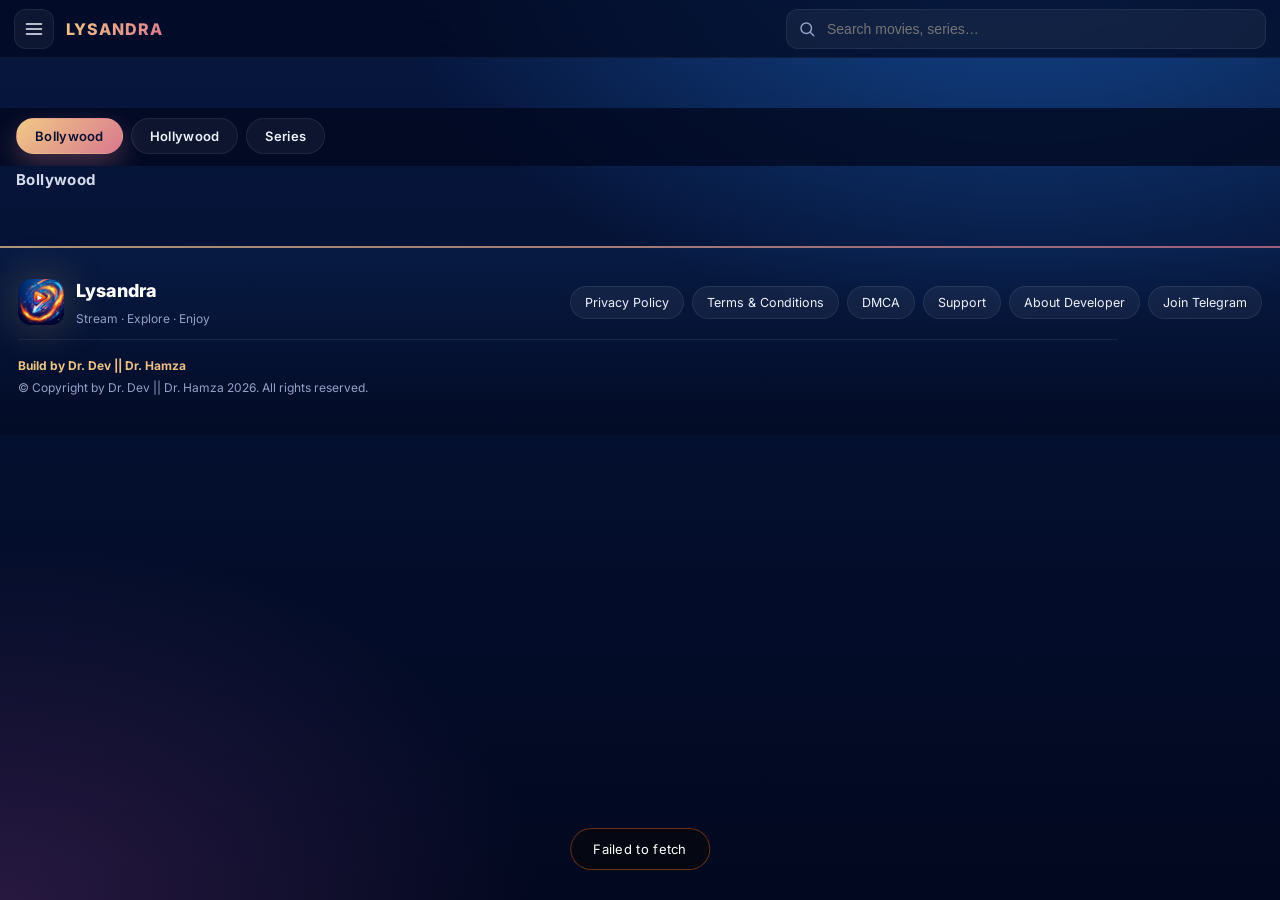
==== commit d30c23d9: "Fix nested frontend folder structure" ====
--- a/frontend/index.html
+++ b/frontend/index.html
@@ -143,6 +143,7 @@
   <!-- ========== SCRIPTS ========== -->
   <script src="config.js"></script>
   <script src="js/util.js"></script>
+  <script src="js/secure.js"></script>
   <script src="js/session.js"></script>
   <script src="js/api.js"></script>
   <script src="js/ads.js"></script>
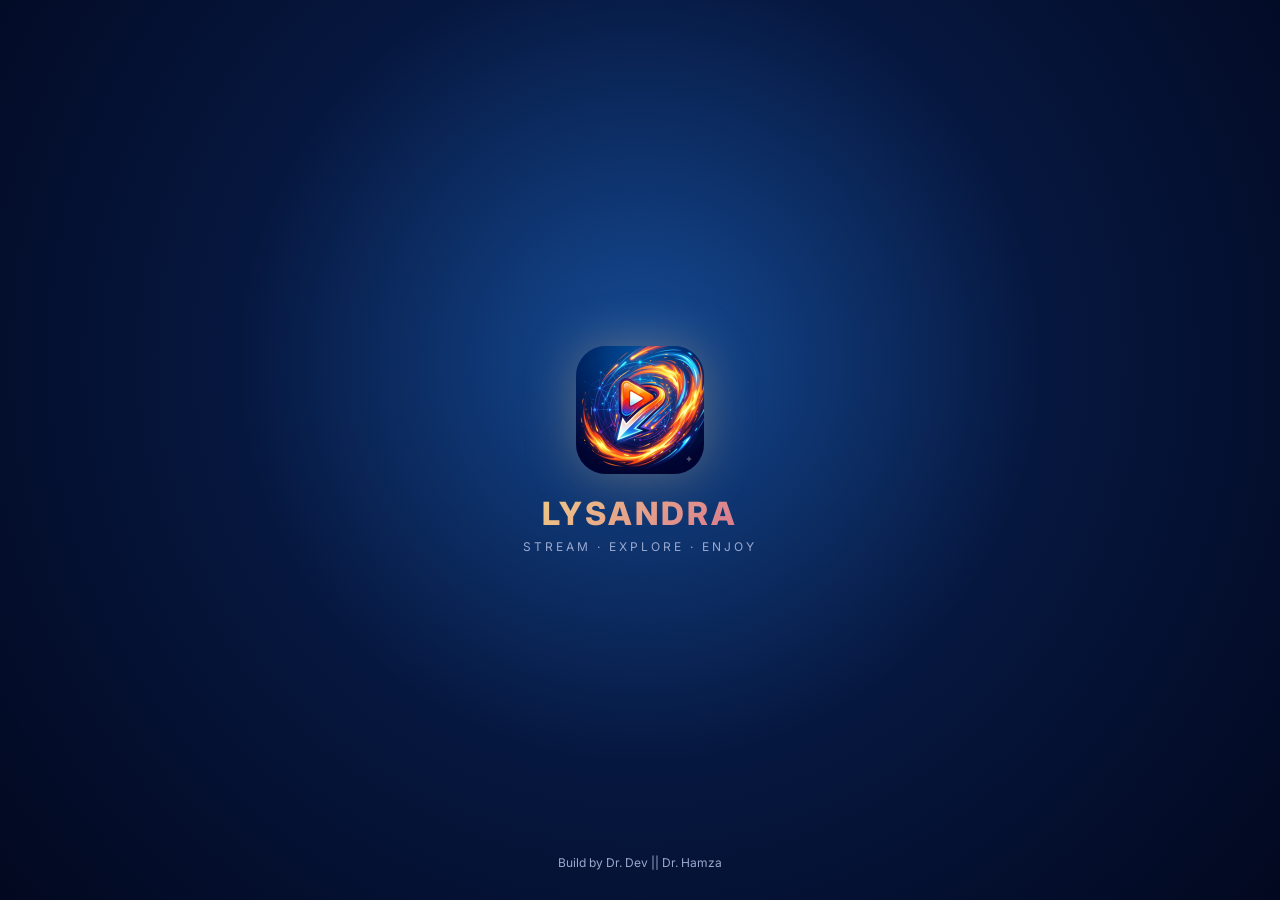
==== commit 57c33b80: "Update index.html" ====
--- a/frontend/index.html
+++ b/frontend/index.html
@@ -3,15 +3,14 @@
 <head>
   <meta charset="UTF-8" />
   <meta name="viewport" content="width=device-width, initial-scale=1, viewport-fit=cover" />
-  <meta name="theme-color" content="#060913" />
-  <meta name="description" content="Lysandra — Stream movies and series in HD." />
+  <meta name="theme-color" content="#03123a" />
+  <meta name="description" content="Lysandra — Stream Bollywood, Hollywood, series and live TV in HD." />
   <title>Lysandra</title>
   <link rel="icon" href="assets/icon-96.png" />
   <link rel="preconnect" href="https://fonts.googleapis.com" />
   <link rel="preconnect" href="https://fonts.gstatic.com" crossorigin />
   <link href="https://fonts.googleapis.com/css2?family=Inter:wght@400;500;600;700;800&display=swap" rel="stylesheet" />
-  <link rel="stylesheet" href="css/main.css" />
-  <link rel="stylesheet" href="css/v2.css" />
+  <link rel="stylesheet" href="css/app.css" />
 </head>
 <body>
 
@@ -28,7 +27,7 @@
     <button class="icon-btn" id="btnMenu" aria-label="Menu">
       <svg viewBox="0 0 24 24" fill="none" stroke="currentColor" stroke-width="2" stroke-linecap="round"><path d="M3 6h18M3 12h18M3 18h18"/></svg>
     </button>
-    <div class="brand">LYSANDRA</div>
+    <div class="brand"><img src="assets/icon-96.png" alt="" width="30" height="30" style="border-radius:8px" /><span>LYSANDRA</span></div>
     <div class="spacer"></div>
     <div id="searchWrap">
       <svg class="search-icon" viewBox="0 0 24 24" fill="none" stroke="currentColor" stroke-width="2" stroke-linecap="round"><circle cx="11" cy="11" r="7"/><path d="m21 21-4.3-4.3"/></svg>
@@ -63,8 +62,9 @@
         <button class="tab active" data-kind="bollywood">Bollywood</button>
         <button class="tab" data-kind="hollywood">Hollywood</button>
         <button class="tab" data-kind="serials">Series</button>
+        <button class="tab" data-kind="livetv"><i class="live-dot"></i>Live TV</button>
       </div>
-      <div class="section-title" id="sectionTitle">Bollywood</div>
+      <div class="section-head"><h2 class="section-title" id="sectionTitle">Bollywood</h2><span class="section-sub" id="sectionSub"></span></div>
       <div class="grid" id="grid"></div>
       <div class="loader hidden" id="loader"></div>
       <div id="sentinel" style="height:1px;"></div>
@@ -102,12 +102,12 @@
     <div class="detail-grid">
       <div class="detail-poster"><img id="dmPoster" alt="" /></div>
       <div class="detail-body">
-        <div class="detail-title" id="dmTitle"></div>
+        <div class="detail-title"><span id="dmTitle"></span><span class="live-pill hidden" id="dmLive"><i></i>LIVE</span></div>
         <div class="detail-meta" id="dmMeta"></div>
         <div class="detail-desc" id="dmDesc"></div>
         <button class="play-btn" id="dmPlay">
           <svg viewBox="0 0 24 24" fill="currentColor"><path d="M8 5v14l11-7z"/></svg>
-          Play Now
+          <span id="dmPlayText">Play Now</span>
         </button>
         <div class="ad-slot"></div>
       </div>
@@ -116,7 +116,7 @@
 
   <div id="formatDialog" role="dialog" aria-modal="true">
     <div class="dialog-head">
-      <div class="title">Select Player</div>
+      <div class="title" id="fmTitle">Select Player</div>
       <button class="icon-btn" id="fmClose" aria-label="Close">
         <svg viewBox="0 0 24 24" fill="none" stroke="currentColor" stroke-width="2" stroke-linecap="round"><path d="M6 6l12 12M18 6 6 18"/></svg>
       </button>
@@ -129,6 +129,7 @@
     <button class="player-close" id="pmClose" aria-label="Close">
       <svg viewBox="0 0 24 24" fill="none" stroke="currentColor" stroke-width="2" stroke-linecap="round"><path d="M6 6l12 12M18 6 6 18"/></svg>
     </button>
+    <button class="player-ext hidden" id="pmExt">Open in new tab ↗</button>
     <div id="pmHost" style="width:100%;height:100%;"></div>
   </div>
 
@@ -153,6 +154,7 @@
   <script src="js/carousel.js"></script>
   <script src="js/tabs.js"></script>
   <script src="js/movie.js"></script>
+  <script src="js/livetv.js"></script>
   <script src="js/player.js"></script>
   <script src="js/search.js"></script>
   <script src="js/pages.js"></script>
--- a/frontend/css/app.css
+++ b/frontend/css/app.css
@@ -0,0 +1,229 @@
+/* ============================================================
+   LYSANDRA — app.css  (replaces main.css + v2.css)
+   Palette sampled from icon.png: navy · royal blue · plum · rose · sand/gold
+   Performance rules: no backdrop-filter, no blur filters, no fixed-attachment
+   backgrounds, no per-card entry animations; cards use content-visibility.
+   ============================================================ */
+:root{
+  --bg-0:#02081f;--bg-1:#06173f;--bg-2:#0d2459;--panel:#0a1b4d;
+  --card:rgba(255,255,255,.045);--card-border:rgba(255,255,255,.08);
+  --text:#eef2ff;--text-dim:#9aa8d0;
+  --blue:#3b8cf0;--gold:#e9b872;--orange:#e9b872;--spark:#f3dfa2;--rose:#c4607c;--pink:#c4607c;--red:#ff4d6d;--ink:#0a1030;
+  --grad-hot:linear-gradient(135deg,#f0c985 0%,#d9788f 100%);
+  --grad-cool:linear-gradient(135deg,#154b95 0%,#402356 100%);
+  --radius:14px;--radius-lg:22px;--top:60px;
+  --font:"Inter",-apple-system,"Segoe UI",Roboto,sans-serif;
+}
+@media (prefers-reduced-motion:reduce){*{animation-duration:.001ms!important;transition-duration:.001ms!important}}
+*{box-sizing:border-box}
+html,body{margin:0;padding:0;min-height:100%;overflow-x:hidden;color:var(--text);font-family:var(--font);-webkit-font-smoothing:antialiased;background:var(--bg-0)}
+/* background lives on its own fixed layer: it never repaints while scrolling */
+body::before{content:"";position:fixed;inset:0;z-index:-1;pointer-events:none;transform:translateZ(0);
+  background:radial-gradient(900px 560px at 85% -8%,rgba(21,75,149,.9),transparent 62%),radial-gradient(760px 520px at 0% 100%,rgba(64,35,86,.55),transparent 62%),linear-gradient(180deg,#06173f,#02081f)}
+a{color:var(--spark);text-decoration:none}
+button{font-family:inherit;cursor:pointer;border:none;background:none;color:inherit;-webkit-tap-highlight-color:transparent}
+img{display:block;max-width:100%}
+::-webkit-scrollbar{width:8px;height:8px}::-webkit-scrollbar-thumb{background:rgba(255,255,255,.14);border-radius:8px}
+.hidden{display:none!important}
+
+/* ---------------- splash ---------------- */
+#splash{position:fixed;inset:0;z-index:9999;display:flex;flex-direction:column;align-items:center;justify-content:center;
+  background:radial-gradient(circle at 50% 40%,#154b95 0%,#06173f 48%,#02081f 100%);transition:opacity .5s ease,visibility .5s}
+#splash.fade-out{opacity:0;visibility:hidden}
+.splash-logo{width:128px;height:128px;border-radius:30px;box-shadow:0 0 50px rgba(233,184,114,.35);animation:splashPop .9s cubic-bezier(.2,.9,.25,1.2) both}
+@keyframes splashPop{0%{transform:scale(.5);opacity:0}60%{transform:scale(1.05);opacity:1}100%{transform:scale(1);opacity:1}}
+.splash-name{margin-top:20px;font-size:32px;font-weight:800;letter-spacing:3px;background:var(--grad-hot);-webkit-background-clip:text;background-clip:text;color:transparent;animation:fadeUp .5s .35s both}
+.splash-tagline{margin-top:6px;color:var(--text-dim);font-size:12px;letter-spacing:3px;text-transform:uppercase;animation:fadeUp .5s .5s both}
+.splash-builder{position:absolute;bottom:30px;color:var(--text-dim);font-size:12px;animation:fadeUp .5s .7s both}
+@keyframes fadeUp{from{opacity:0;transform:translateY(8px)}to{opacity:1;transform:none}}
+
+/* ---------------- top bar ---------------- */
+#topbar{position:fixed;top:0;left:0;right:0;height:var(--top);z-index:100;display:flex;align-items:center;gap:12px;padding:0 14px;
+  background:rgba(3,10,36,.96);border-bottom:1px solid rgba(255,255,255,.06);transform:translateY(-100%);transition:transform .3s ease}
+#topbar.show{transform:none}
+#topbar .brand{display:flex;align-items:center;gap:9px;font-weight:800;letter-spacing:1.5px;font-size:17px;background:var(--grad-hot);-webkit-background-clip:text;background-clip:text;color:transparent}
+#topbar .spacer{flex:1}
+.icon-btn{width:40px;height:40px;border-radius:12px;display:grid;place-items:center;background:rgba(255,255,255,.06);border:1px solid rgba(255,255,255,.08);transition:background .2s}
+.icon-btn:hover{background:rgba(255,255,255,.12)}.icon-btn svg{width:20px;height:20px}
+#searchWrap{flex:1;max-width:460px;position:relative}
+#searchInput{width:100%;height:40px;padding:0 14px 0 40px;border-radius:99px;background:rgba(255,255,255,.07);border:1px solid rgba(255,255,255,.09);color:var(--text);font-size:14px;outline:none;transition:border-color .2s,background .2s}
+#searchInput:focus{border-color:var(--gold);background:rgba(255,255,255,.1)}
+#searchWrap .search-icon{position:absolute;left:14px;top:50%;transform:translateY(-50%);width:17px;height:17px;color:var(--text-dim)}
+@media(max-width:480px){#topbar .brand span{display:none}}
+
+/* ---------------- drawer ---------------- */
+#drawerBackdrop{position:fixed;inset:0;z-index:200;background:rgba(0,0,0,.6);opacity:0;visibility:hidden;transition:opacity .25s,visibility .25s}
+#drawerBackdrop.open{opacity:1;visibility:visible}
+#drawer{position:fixed;top:0;left:0;bottom:0;z-index:201;width:min(320px,84vw);background:linear-gradient(180deg,#071641,#02081f);border-right:1px solid rgba(255,255,255,.07);transform:translateX(-100%);transition:transform .3s cubic-bezier(.2,.9,.25,1);display:flex;flex-direction:column}
+#drawer.open{transform:none}
+.drawer-head{padding:22px 20px;display:flex;align-items:center;gap:12px;border-bottom:1px solid rgba(255,255,255,.06)}
+.drawer-head img{width:44px;height:44px;border-radius:12px}.drawer-head .title{font-weight:800;font-size:18px}.drawer-head .sub{color:var(--text-dim);font-size:11px;letter-spacing:1px}
+.drawer-nav{flex:1;overflow-y:auto;padding:12px 8px}
+.drawer-nav .item{display:flex;align-items:center;gap:14px;padding:12px 14px;border-radius:12px;color:var(--text);font-size:15px;transition:background .2s}
+.drawer-nav .item:hover,.drawer-nav .item.current{background:rgba(255,255,255,.08)}
+.drawer-nav .item svg{width:20px;height:20px;color:var(--text-dim);flex-shrink:0}
+.drawer-nav .item.highlight{background:linear-gradient(90deg,rgba(233,184,114,.16),rgba(196,96,124,.08));border:1px solid rgba(233,184,114,.35)}
+.drawer-nav .item.highlight svg,.drawer-nav .item.current svg{color:var(--gold)}
+.drawer-nav .divider{height:1px;background:rgba(255,255,255,.06);margin:8px 12px}
+.drawer-foot{padding:16px 20px;border-top:1px solid rgba(255,255,255,.06);color:var(--text-dim);font-size:11px;line-height:1.5}
+
+/* ---------------- layout ---------------- */
+main{padding-top:var(--top);padding-bottom:40px;min-height:100vh;max-width:1500px;margin:0 auto}
+.ad-slot{display:flex;justify-content:center;margin:12px 16px;overflow:hidden}.ad-slot:empty{display:none}.grid .ad-slot{grid-column:1/-1;margin:0}
+.empty{grid-column:1/-1;text-align:center;color:var(--text-dim);padding:48px 0}
+
+/* ---------------- hero carousel (image only) ---------------- */
+#carouselSection{padding:16px 0 6px}
+.carousel-track{display:flex;gap:14px;overflow-x:auto;scroll-snap-type:x mandatory;padding:4px 16px 10px;scrollbar-width:none;overscroll-behavior-x:contain}
+.carousel-track::-webkit-scrollbar{display:none}
+.carousel-slide{flex:0 0 auto;width:min(640px,86vw);aspect-ratio:16/7.4;border-radius:var(--radius-lg);overflow:hidden;scroll-snap-align:center;cursor:pointer;background:#0d2459;border:1px solid rgba(255,255,255,.08);box-shadow:0 14px 34px rgba(0,0,0,.4)}
+.carousel-slide img{width:100%;height:100%;object-fit:cover}
+#carouselSection.in-view .carousel-slide{animation:heroIn .5s ease both}
+@keyframes heroIn{from{transform:scale(.97);opacity:.7}to{transform:none;opacity:1}}
+.carousel-dots{display:flex;gap:6px;justify-content:center;padding-bottom:4px}
+.carousel-dots i{width:6px;height:6px;border-radius:9px;background:rgba(255,255,255,.25);transition:width .25s,background .25s}
+.carousel-dots i.on{width:20px;background:var(--gold)}
+
+/* ---------------- category tabs (sticky under the top bar) ---------------- */
+.tabs{position:sticky;top:var(--top);z-index:80;display:flex;gap:8px;padding:10px 16px;overflow-x:auto;scrollbar-width:none;background:rgba(3,10,36,.97)}
+.tabs::-webkit-scrollbar{display:none}
+.tab{display:inline-flex;align-items:center;gap:7px;padding:9px 18px;border-radius:99px;background:rgba(255,255,255,.06);border:1px solid rgba(255,255,255,.08);font-size:13px;font-weight:700;white-space:nowrap;transition:background .2s,color .2s}
+.tab:hover{background:rgba(255,255,255,.11)}
+.tab.active{background:var(--grad-hot);border-color:transparent;color:var(--ink)}
+.live-dot{width:8px;height:8px;border-radius:50%;background:var(--red);animation:pulse 1.4s ease-in-out infinite}
+.tab.active .live-dot{background:#b3123a}
+@keyframes pulse{0%,100%{opacity:1}50%{opacity:.35}}
+
+/* ---------------- section + grid ---------------- */
+.section-head{display:flex;align-items:baseline;gap:12px;padding:12px 16px 10px}
+.section-title{margin:0;font-size:20px;font-weight:800;letter-spacing:.2px;display:flex;align-items:center;gap:10px}
+.section-title::before{content:"";width:4px;height:20px;border-radius:4px;background:var(--grad-hot)}
+.section-sub{color:var(--text-dim);font-size:12.5px}
+.grid{display:grid;gap:14px 12px;padding:0 16px 24px;grid-template-columns:repeat(auto-fill,minmax(122px,1fr))}
+@media(min-width:560px){.grid{grid-template-columns:repeat(auto-fill,minmax(150px,1fr))}}
+@media(min-width:900px){.grid{grid-template-columns:repeat(auto-fill,minmax(176px,1fr));gap:18px 14px}}
+
+.card{position:relative;cursor:pointer;content-visibility:auto;contain-intrinsic-size:auto 270px;transition:transform .2s}
+@media(hover:hover){.card:hover{transform:translateY(-5px)}}
+.card:active{transform:scale(.98)}
+.card-poster{position:relative;aspect-ratio:2/3;border-radius:var(--radius);overflow:hidden;background:#0d2459;border:1px solid rgba(255,255,255,.08)}
+.card-poster img{width:100%;height:100%;object-fit:cover}
+.card-poster::after{content:"";position:absolute;inset:auto 0 0 0;height:45%;background:linear-gradient(180deg,transparent,rgba(2,8,31,.75));pointer-events:none}
+.card-play{position:absolute;left:50%;top:50%;z-index:2;width:46px;height:46px;margin:-23px 0 0 -23px;border-radius:50%;display:grid;place-items:center;background:var(--grad-hot);color:var(--ink);opacity:0;transform:scale(.8);transition:opacity .2s,transform .2s}
+.card-play svg{width:20px;height:20px}
+@media(hover:hover){.card:hover .card-play{opacity:1;transform:none}}
+.card-rating{position:absolute;top:8px;right:8px;z-index:2;padding:3px 8px;border-radius:99px;background:rgba(2,8,31,.85);font-size:11px;font-weight:800;color:var(--spark);display:flex;align-items:center;gap:3px}
+.card-rating svg{width:11px;height:11px}
+.live-pill{position:absolute;top:8px;left:8px;z-index:2;display:inline-flex;align-items:center;gap:5px;padding:3px 9px;border-radius:99px;background:var(--red);color:#fff;font-size:10.5px;font-weight:800;letter-spacing:.8px}
+.live-pill i{width:6px;height:6px;border-radius:50%;background:#fff;animation:pulse 1.4s ease-in-out infinite}
+.card-meta{padding:9px 2px 0}
+.card-title{font-size:13px;font-weight:700;line-height:1.3;display:-webkit-box;-webkit-line-clamp:2;-webkit-box-orient:vertical;overflow:hidden;min-height:34px}
+.card-year{font-size:11.5px;color:var(--text-dim);margin-top:3px}
+.skeleton{background:linear-gradient(90deg,rgba(255,255,255,.04) 0%,rgba(255,255,255,.1) 50%,rgba(255,255,255,.04) 100%);background-size:200% 100%;animation:shimmer 1.4s infinite linear;border-radius:var(--radius)}
+@keyframes shimmer{to{background-position:-200% 0}}
+.skeleton.card-sk{aspect-ratio:2/3}
+.loader{width:22px;height:22px;border-radius:50%;border:2px solid rgba(255,255,255,.2);border-top-color:var(--gold);animation:spin .8s linear infinite;margin:24px auto}
+@keyframes spin{to{transform:rotate(360deg)}}
+
+/* ---------------- detail modal (centered card on desktop, bottom sheet on phones) ---------------- */
+#modalBackdrop{position:fixed;inset:0;z-index:300;background:rgba(0,0,0,.78);opacity:0;visibility:hidden;transition:opacity .25s,visibility .25s}
+#modalBackdrop.open{opacity:1;visibility:visible}
+#detailModal{position:fixed;z-index:301;left:50%;top:50%;transform:translate(-50%,-50%) scale(.95);width:min(900px,94vw);max-height:92vh;overflow-y:auto;overflow-x:hidden;border-radius:var(--radius-lg);background:linear-gradient(180deg,#0a1b4d,#030c2b);border:1px solid rgba(255,255,255,.1);opacity:0;visibility:hidden;transition:opacity .25s,transform .25s,visibility .25s}
+#detailModal.open{opacity:1;visibility:visible;transform:translate(-50%,-50%) scale(1)}
+.detail-bg{position:absolute;inset:0;background-size:cover;background-position:center top;opacity:.22;pointer-events:none}
+.detail-bg::after{content:"";position:absolute;inset:0;background:linear-gradient(180deg,rgba(3,12,43,.2),#030c2b 85%)}
+.detail-close{position:absolute;top:12px;right:12px;z-index:3;width:38px;height:38px;border-radius:50%;background:rgba(2,8,31,.8);border:1px solid rgba(255,255,255,.14);display:grid;place-items:center;color:#fff}
+.detail-close svg{width:18px;height:18px}
+.detail-grid{position:relative;display:grid;grid-template-columns:minmax(0,250px) 1fr;gap:28px;padding:30px}
+.detail-poster{aspect-ratio:2/3;border-radius:16px;overflow:hidden;box-shadow:0 22px 50px rgba(0,0,0,.55);background:#0d2459;position:relative}
+.detail-poster img{width:100%;height:100%;object-fit:cover}
+.detail-body{align-self:center;min-width:0}
+.detail-title{font-size:26px;font-weight:800;line-height:1.2;letter-spacing:.2px;display:flex;align-items:center;gap:10px;flex-wrap:wrap}
+.detail-title .live-pill{position:static}
+.detail-meta{display:flex;gap:8px;flex-wrap:wrap;margin-top:12px;font-size:12px}
+.chip{padding:5px 11px;border-radius:99px;background:rgba(255,255,255,.07);border:1px solid rgba(255,255,255,.08);color:#c9d3f2}
+.detail-desc{margin-top:14px;color:#c9d3f2;font-size:14px;line-height:1.65}
+.play-btn{margin-top:20px;display:inline-flex;align-items:center;justify-content:center;gap:10px;padding:13px 30px;border-radius:99px;background:var(--grad-hot);color:var(--ink);font-weight:800;font-size:15px;letter-spacing:.3px;box-shadow:0 10px 26px rgba(217,120,143,.35);transition:transform .2s}
+.play-btn:hover{transform:translateY(-2px)}.play-btn:disabled{opacity:.6;pointer-events:none}.play-btn svg{width:19px;height:19px}
+@media(max-width:640px){
+  #detailModal{left:0;right:0;top:auto;bottom:0;width:100%;max-height:92vh;border-radius:22px 22px 0 0;transform:translateY(100%)}
+  #detailModal.open{transform:none}
+  .detail-grid{grid-template-columns:1fr;padding:54px 20px 28px;gap:18px}
+  .detail-poster{width:56%;margin:0 auto}.detail-title{font-size:22px}.play-btn{width:100%}
+}
+
+/* ---------------- player picker ---------------- */
+#formatDialog{position:fixed;z-index:401;left:50%;top:50%;transform:translate(-50%,-50%) scale(.95);width:min(460px,92vw);max-height:84vh;display:flex;flex-direction:column;border-radius:var(--radius-lg);background:#0a1b4d;border:1px solid rgba(255,255,255,.1);opacity:0;visibility:hidden;transition:opacity .22s,transform .22s,visibility .22s}
+#formatDialog.open{opacity:1;visibility:visible;transform:translate(-50%,-50%) scale(1)}
+#formatDialog .dialog-body{overflow-y:auto}
+.format-item{display:flex;align-items:center;justify-content:space-between;gap:12px;padding:14px 16px;border-radius:14px;background:rgba(255,255,255,.05);border:1px solid rgba(255,255,255,.07);margin-bottom:10px;cursor:pointer;transition:background .2s,border-color .2s}
+.format-item:hover{background:rgba(255,255,255,.1);border-color:rgba(233,184,114,.5)}
+.format-item .name{font-weight:700;font-size:14px;overflow:hidden;text-overflow:ellipsis}.format-item .sub{color:var(--text-dim);font-size:12px;margin-top:2px}
+.format-badge{flex:none;font-size:10px;padding:4px 9px;border-radius:99px;font-weight:800;background:var(--grad-cool);color:#fff;letter-spacing:.6px}
+.format-badge.m3u8{background:var(--grad-hot);color:var(--ink)}
+@media(max-width:640px){#formatDialog{left:0;right:0;top:auto;bottom:0;width:100%;border-radius:22px 22px 0 0;transform:translateY(100%)}#formatDialog.open{transform:none}}
+#playerModal{position:fixed;inset:0;z-index:500;background:#000;display:flex;align-items:center;justify-content:center;opacity:0;visibility:hidden;transition:opacity .25s,visibility .25s}
+#playerModal.open{opacity:1;visibility:visible}
+#playerModal video,#playerModal iframe{width:100%;height:100%;border:0;background:#000}
+.player-close{position:absolute;top:14px;right:14px;z-index:3;width:42px;height:42px;border-radius:50%;background:rgba(0,0,0,.65);border:1px solid rgba(255,255,255,.2);display:grid;place-items:center;color:#fff}
+.player-close svg{width:20px;height:20px}
+.player-ext{position:absolute;left:14px;top:14px;z-index:3;padding:9px 14px;border-radius:99px;background:rgba(0,0,0,.65);border:1px solid rgba(255,255,255,.2);color:#fff;font-size:12.5px;font-weight:700}
+
+/* ---------------- pages / about ---------------- */
+#pageView{position:fixed;inset:var(--top) 0 0 0;z-index:150;background:linear-gradient(180deg,#071641,#02081f);overflow-y:auto;transform:translateY(100%);transition:transform .35s cubic-bezier(.2,.9,.25,1)}
+#pageView.open{transform:none}
+.page-content{max-width:780px;margin:0 auto;padding:30px 22px 80px;line-height:1.75;color:#d6dcf0;font-size:15px}
+.page-content h1,.page-content h2,.page-content h3{color:#fff}.page-content h1{font-size:26px;margin:4px 0 16px}.page-content h2{font-size:20px;margin:24px 0 10px}.page-content p{margin:10px 0}
+.page-content code{background:rgba(255,255,255,.08);padding:2px 6px;border-radius:6px;font-size:13px}
+.page-content a.hire-btn,.page-content a.hire-btn:hover{color:var(--ink);display:inline-flex;align-items:center;justify-content:center;text-decoration:none}
+.about-hero{display:flex;flex-direction:column;align-items:center;padding:10px 0 24px}
+.about-hero img{width:130px;height:130px;border-radius:50%;border:3px solid rgba(233,184,114,.5)}
+.about-hero h1{margin-top:14px;font-size:22px}.about-hero .role{color:var(--text-dim);font-size:13px;margin-top:4px}
+.hire-btn{margin-top:18px;padding:12px 28px;border-radius:99px;background:var(--grad-hot);color:var(--ink);font-weight:800;box-shadow:0 10px 24px rgba(217,120,143,.3)}
+.about-skills{display:flex;flex-wrap:wrap;gap:8px;justify-content:center;margin-top:16px}
+.about-skills .chip{background:rgba(59,140,240,.16);border-color:rgba(59,140,240,.4);color:#b4d0ff;font-weight:600}
+.about-card{border-radius:26px;overflow:hidden;background:rgba(255,255,255,.04);border:1px solid var(--card-border);text-align:center;padding-bottom:28px;margin-top:6px}
+.about-banner{height:120px;background:radial-gradient(260px 120px at 70% 0%,rgba(233,184,114,.45),transparent 70%),var(--grad-cool)}
+.about-avatar{width:124px;height:124px;border-radius:50%;object-fit:cover;margin:-62px auto 0;position:relative;border:4px solid #06173f;box-shadow:0 0 0 2px var(--gold)}
+.about-name{margin-top:14px;font-size:24px;font-weight:800;background:var(--grad-hot);-webkit-background-clip:text;background-clip:text;color:transparent}
+.about-role{color:var(--text-dim);font-size:13px;margin-top:4px}
+.about-stats{display:grid;grid-template-columns:repeat(3,1fr);gap:10px;margin:20px 18px 6px}
+.about-stats>div{padding:12px 6px;border-radius:14px;background:rgba(255,255,255,.05);border:1px solid rgba(255,255,255,.07)}
+.about-stats b{display:block;font-size:20px;color:var(--spark)}.about-stats span{font-size:11px;color:var(--text-dim)}
+.about-h{margin:22px 18px 10px;font-size:13px;font-weight:700;text-align:left}
+.about-build{display:grid;grid-template-columns:repeat(2,1fr);gap:10px;margin:0 18px}
+.about-build>div{display:flex;align-items:center;gap:10px;padding:12px;border-radius:14px;background:rgba(255,255,255,.05);border:1px solid rgba(255,255,255,.07);font-size:14px;font-weight:600;text-align:left}
+.about-build i{font-style:normal;font-size:20px}
+.about-card .about-skills{margin:0 18px;justify-content:flex-start}
+.about-cta{display:flex;margin:24px 18px 0;padding:14px;font-size:15px}.about-note{margin-top:12px;font-size:12px;color:var(--text-dim)}
+
+/* ---------------- backend dialogs ---------------- */
+#dialogLayer{position:fixed;inset:0;z-index:600;pointer-events:none}
+#dialogLayer .dlg-back{position:absolute;inset:0;background:rgba(2,8,31,.8);opacity:0;transition:opacity .25s;pointer-events:auto}
+#dialogLayer .dlg-back.open{opacity:1}
+.dialog-box{position:absolute;left:50%;top:50%;transform:translate(-50%,-50%) scale(.94);width:min(480px,92vw);max-height:80vh;overflow:hidden;border-radius:var(--radius-lg);background:linear-gradient(180deg,#0d2459,#06173f);border:1px solid rgba(255,255,255,.12);box-shadow:0 30px 80px rgba(0,0,0,.7);opacity:0;transition:opacity .25s,transform .25s;pointer-events:auto}
+.dialog-box.open{opacity:1;transform:translate(-50%,-50%) scale(1)}
+.dialog-box.clickable{cursor:pointer}
+.dialog-box .dialog-body{padding:0;overflow-y:auto;max-height:80vh}.dialog-box .dialog-body>p{padding:26px 54px 26px 22px}.dialog-box .dialog-body img{width:100%;border-radius:0}
+.dlg-x{position:absolute;top:10px;right:10px;z-index:3;width:34px;height:34px;border-radius:50%;display:grid;place-items:center;color:#fff;background:rgba(2,8,31,.8);border:1px solid rgba(255,255,255,.18);transition:transform .2s,background .2s}
+.dlg-x:hover{transform:rotate(90deg);background:rgba(196,96,124,.9)}.dlg-x svg{width:16px;height:16px}
+.dialog-head{display:flex;justify-content:space-between;align-items:center;padding:14px 18px;border-bottom:1px solid rgba(255,255,255,.07)}
+.dialog-head .title{font-weight:800}
+.dialog-body{padding:18px;font-size:14px;line-height:1.6;color:#d6dcf0}.dialog-body img{border-radius:12px;margin:0 auto}
+.dialog-foot{padding:0 18px 18px;display:flex;gap:10px;justify-content:flex-end}
+
+/* ---------------- footer ---------------- */
+.site-footer{margin-top:24px;padding:30px 18px 36px;position:relative;background:linear-gradient(180deg,rgba(21,75,149,.14),rgba(2,8,31,.6));text-align:left}
+.site-footer::before{content:"";position:absolute;top:0;left:0;right:0;height:2px;background:var(--grad-hot);opacity:.7}
+.ft-brand{display:flex;align-items:center;gap:12px}.ft-brand img{width:46px;height:46px;border-radius:13px}
+.ft-name{font-size:18px;font-weight:800}.ft-tag{font-size:12px;color:var(--text-dim);margin-top:2px}
+.ft-links{display:flex;flex-wrap:wrap;gap:8px;margin-top:20px}
+.ft-links button{padding:8px 14px;border-radius:99px;font-size:12.5px;color:var(--text);background:rgba(255,255,255,.06);border:1px solid rgba(255,255,255,.09);transition:background .2s,border-color .2s}
+.ft-links button:hover{background:rgba(233,184,114,.15);border-color:rgba(233,184,114,.45)}
+.ft-bar{margin-top:22px;padding-top:16px;border-top:1px solid rgba(255,255,255,.08);font-size:12px;line-height:1.7;color:var(--text-dim)}
+.ft-credit{font-weight:700;background:var(--grad-hot);-webkit-background-clip:text;background-clip:text;color:transparent;margin-bottom:2px}
+@media(min-width:720px){.site-footer{display:grid;grid-template-columns:1fr auto;gap:10px 40px;align-items:center}.ft-links{margin-top:0;justify-content:flex-end}.ft-bar{grid-column:1/-1}}
+
+/* ---------------- toast ---------------- */
+#toast{position:fixed;bottom:calc(28px + env(safe-area-inset-bottom,0px));left:50%;transform:translate(-50%,20px);z-index:900;padding:12px 22px;border-radius:99px;background:#06173f;border:1px solid rgba(233,184,114,.5);color:#fff;font-size:13px;opacity:0;transition:opacity .25s,transform .25s;pointer-events:none;max-width:90vw;text-align:center}
+#toast.show{opacity:1;transform:translate(-50%,0)}
